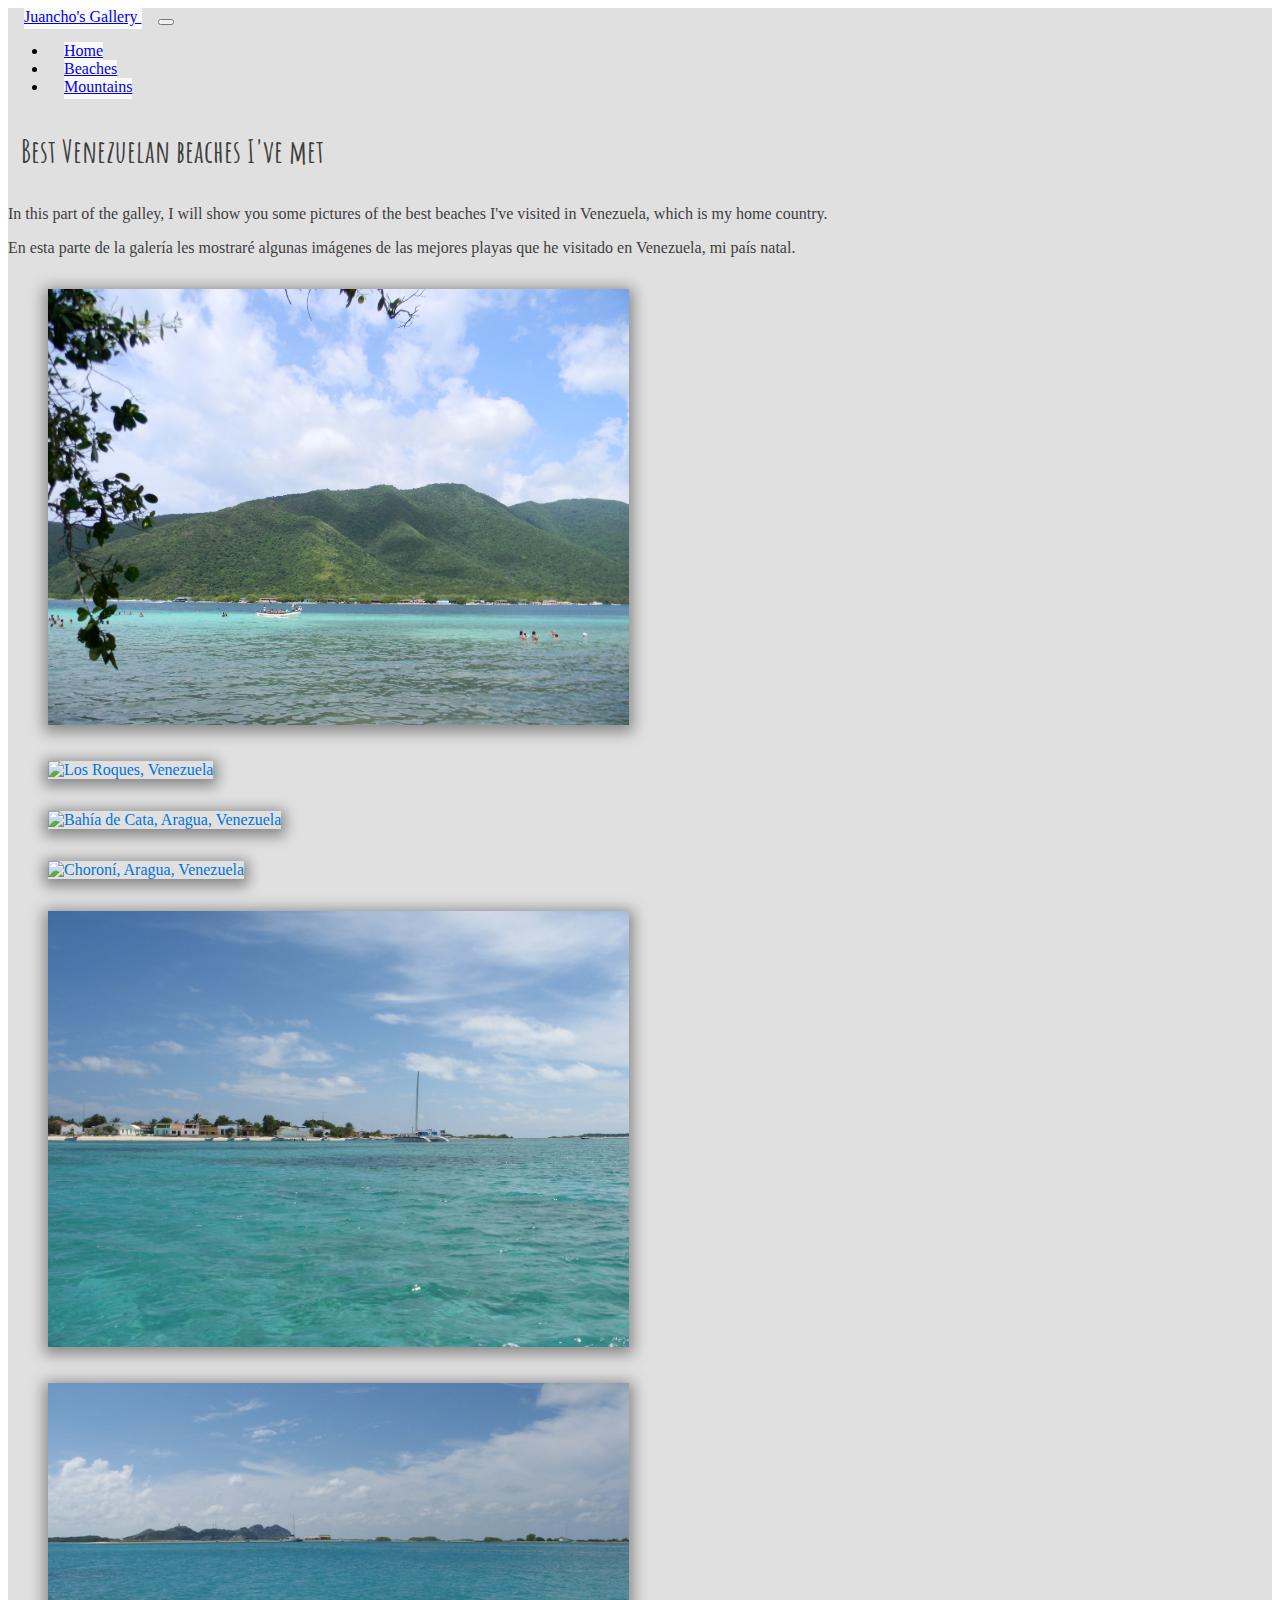
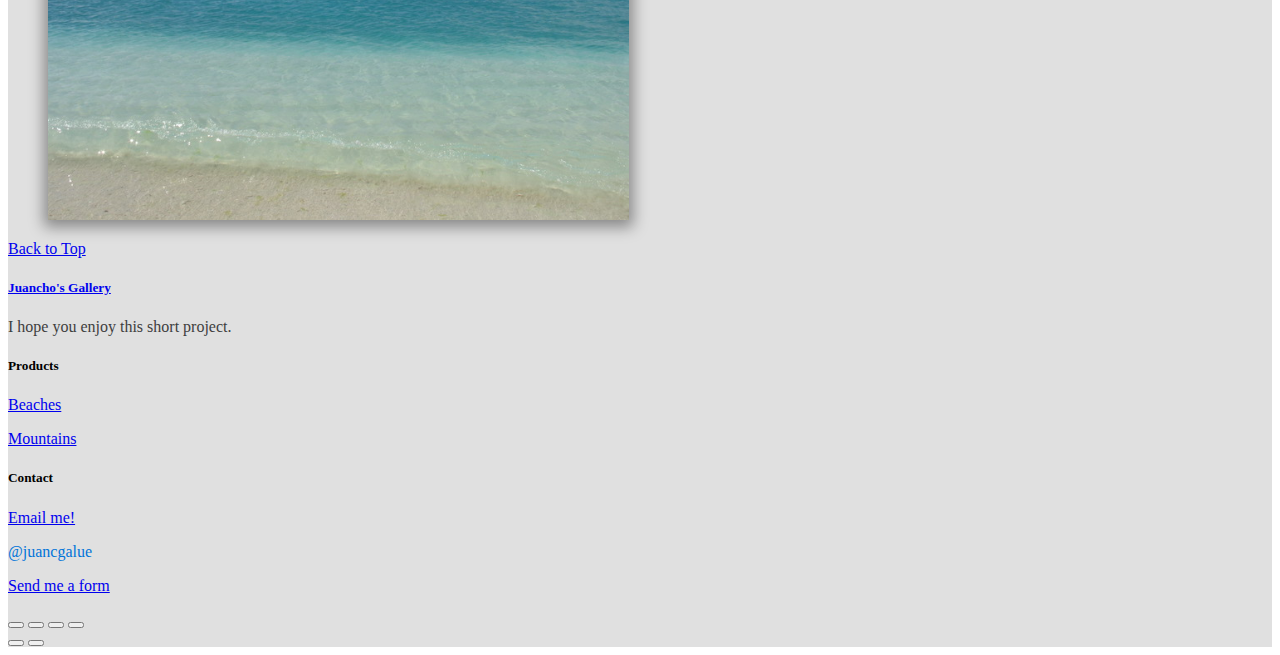
==== beaches.html @ 9c7ffbd8 "changed underline colors in navbar links" ====
<!DOCTYPE html>
<html lang="en">
<head>
    <meta charset="UTF-8">
    <meta http-equiv="X-UA-Compatible" content="IE=edge">
    <meta name="viewport" content="width=device-width, initial-scale=1.0">
    <title>Juancho's gallery Beaches</title>
    <link rel="shortcut icon" href="pictures/beach.ico" type="image/x-icon">
    <!-- I use FontAwesome for the icons -->
    <script src="https://kit.fontawesome.com/a3943cb153.js" crossorigin="anonymous"></script>
    <!-- Bootstrap 5.0 CSS -->
    <link href="https://cdn.jsdelivr.net/npm/bootstrap@5.0.1/dist/css/bootstrap.min.css" rel="stylesheet" integrity="sha384-+0n0xVW2eSR5OomGNYDnhzAbDsOXxcvSN1TPprVMTNDbiYZCxYbOOl7+AMvyTG2x" crossorigin="anonymous">
    <!-- My onw CSS code -->
    <link rel="stylesheet" href="css/style.css">
    <!-- PhotoSwipe V4.1.3 CSS -->
    <link rel="stylesheet" href="https://cdnjs.cloudflare.com/ajax/libs/photoswipe/4.1.3/photoswipe.min.css">
    <!-- PhotoSwipe V4.1.3 Default Sklin -->
    <link rel="stylesheet" href="https://cdnjs.cloudflare.com/ajax/libs/photoswipe/4.1.3/default-skin/default-skin.css">
</head>
<body class="bg-light">
    <div class="col-md-10 shadow mx-auto" id="beaches">
    <nav class="navbar navbar-expand-md navbar-light bg-light sticky-top shadow">
        <div class="container-fluid">
            <a href="index.html" class="navbar-brand hover-effect-beach">
                <i class="far fa-images d-inline-block align-text-top"></i>
                Juancho's Gallery
            </a>
            <button class="navbar-toggler" type="button" data-bs-toggle="collapse" data-bs-target="#navbarNav" aria-controls="navbarNav" aria-expanded="false" aria-label="Toggle navigation">
                <span class="navbar-toggler-icon"></span>
            </button>
            <div class="collapse navbar-collapse" id="navbarNav">
                <ul class="navbar-nav">
                    <li class="nav-item">
                      <a class="nav-link hover-effect-beach" aria-current="page" href="index.html">Home</a>
                    </li>
                    <li class="nav-item">
                      <a class="nav-link active text-danger hover-effect-beach" href="beaches.html">Beaches</a>
                    </li>
                    <li class="nav-item">
                      <a class="nav-link hover-effect-beach" href="mountains.html">Mountains</a>
                    </li>
                </ul>
            </div>
        </div>
    </nav>
    <header>
        <div class="container">
            <div class="row pt-3">
                <h1 class="text-center mb-3 mt-3">Best Venezuelan beaches I've met</h1>                    
                <div class="col-md-6">
                    <p>In this part of the galley, I will show you some pictures of the best beaches I've visited in Venezuela, which is my home country.</p>
                </div>
                <div class="col-md-6">
                    <p>En esta parte de la galer&iacute;a les mostrar&eacute; algunas im&aacute;genes de las mejores playas que he visitado en Venezuela, mi pa&iacute;s natal.</p>
                </div>
            </div>
        </div>
    </header>
    <div>
        <div class="container">
            <div class="row pt-3">
                <div class="col-md-12">
                    <div class="my-gallery text-center" itemscope itemtype="http://schema.org/ImageGallery">
                        <figure itemprop="associatedMedia" itemscope itemtype="http://schema.org/ImageObject" class="me-md-3 pb-3">
                            <a href="pictures/La_Cienaga.JPG" itemprop="contentUrl" data-size="1600x1200">
                            <img src="pictures/La_Cienaga.JPG" alt="La Ciénaga, Venezuela" class="img-fluid sombra" itemprop="thumbnail"></a>
                            <figcaption itemprop="caption description">La Ciénaga, Edo. Aragua, Venezuela (pic taken by me)</figcaption>
                        </figure>

                        <figure itemprop="associatedMedia" itemscope itemtype="http://schema.org/ImageObject" class="ms-md-3 pb-3">
                            <a href="https://eldiario.com/wp-content/uploads/2020/11/vista-aerea-de-los-roques-guia-de-los-roques-venezuela.jpg.webp" itemprop="contentUrl" data-size="1600x1200">
                            <img src="https://eldiario.com/wp-content/uploads/2020/11/vista-aerea-de-los-roques-guia-de-los-roques-venezuela.jpg.webp" alt="Los Roques, Venezuela" class="img-fluid sombra" itemprop="thumbnail"></a>
                            <figcaption itemprop="caption description">Los Roques, Dependencias Federales, Venezuela</figcaption>
                        </figure>

                        <figure itemprop="associatedMedia" itemscope itemtype="http://schema.org/ImageObject" class="me-md-3 pb-3">
                            <a href="https://i.pinimg.com/originals/b5/73/fa/b573fa9673da34be54abce038274f7ae.jpg" itemprop="contentUrl" data-size="1600x1200">
                            <img src="https://i.pinimg.com/originals/b5/73/fa/b573fa9673da34be54abce038274f7ae.jpg" alt="Bahía de Cata, Aragua, Venezuela" class="img-fluid sombra" itemprop="thumbnail"></a>
                            <figcaption itemprop="caption description">Bahía de Cata, Edo. Aragua, Venezuela</figcaption>
                        </figure>

                        <figure itemprop="associatedMedia" itemscope itemtype="http://schema.org/ImageObject" class="ms-md-3 pb-3">
                            <a href="https://i.pinimg.com/originals/4e/dc/d2/4edcd209bce77e75103b3f5e94f31ffa.jpg" itemprop="contentUrl" data-size="1600x1200">
                            <img src="https://i.pinimg.com/originals/4e/dc/d2/4edcd209bce77e75103b3f5e94f31ffa.jpg" alt="Choroní, Aragua, Venezuela" class="img-fluid sombra" itemprop="thumbnail"></a>
                            <figcaption itemprop="caption description">Choroní, Edi. Aragua, Venezuela</figcaption>
                        </figure>

                        <figure itemprop="associatedMedia" itemscope itemtype="http://schema.org/ImageObject" class="me-md-3 pb-3">
                            <a href="pictures/Los_Roques_1_1350px.JPG" itemprop="contentUrl" data-size="1350x1013">
                            <img srcset="pictures/Los_Roques_1_700px.JPG 700w, 
                                         pictures/Los_Roques_1_1350px.JPG 1350w"
                                 sizes="(max-width: 700px) 660px,
                                        1350px"
                                 src="pictures/Los_Roques_1_700px.JPG" alt="Los Roques 2006, picture taken by me" class="img-fluid sombra" itemprop="thumbnail"></a>
                            <figcaption itemprop="caption description">Los Roques 2006, pic taken by me</figcaption>
                        </figure>

                        <figure itemprop="associatedMedia" itemscope itemtype="http://schema.org/ImageObject" class="ms-md-3 pb-3">
                            <a href="pictures/Los_Roques_2_1350px.JPG" itemprop="contentUrl" data-size="1350x1013">
                            <img srcset="pictures/Los_Roques_2_500px.JPG 500w,
                                         pictures/Los_Roques_2_700px.JPG 700w"
                                 sizes="(max-width: 500px) 480px,
                                        700px"
                                 src="pictures/Los_Roques_2_700px.JPG" alt="Los Roques 2006, picture taken by me" class="img-fluid sombra" itemprop="thumbnail"></a>
                            <figcaption itemprop="caption description">Los Roques 2006, pic taken by me</figcaption>
                        </figure>
                    </div>
                </div>
            </div>
        </div>
    </div>

    <div class="container">
        <div class="row">
            <div class="col-sm-4 col-md-3 col-lg-2 mx-auto mb-4 text-center">
                <a href="#" class="btn btn-warning" role="button" onclick="topFunction()">Back to Top</a>
            </div>
        </div>
    </div>

    <footer class="bg-dark pt-3 pb-2 text-white">
        <div class="container text-center text-md-start">
            <div class="row text-center text-md-start">
                <div class="col-md-3 mx-auto mt-3">
                    <a href="index.html" class="text-decoration-none">
                        <h5 class="mb-4 fw-bold text-warning text-uppercase">Juancho's Gallery</h5>
                    </a>
                    <p class="text-white">I hope you enjoy this short project.</p>
                </div>
                <div class="col-md-3 mx-auto mt-3">
                    <h5 class="mb-4 fw-bold text-warning text-uppercase">Products</h5>
                    <p>
                        <a href="beaches.html" class="text-decoration-none text-white">Beaches</a>
                    </p>
                    <p>
                        <a href="mountains.html" class="text-decoration-none text-white">Mountains</a>
                    </p>
                </div>
                <div class="col-md-3 mx-auto mt-3">
                    <h5 class="mb-4 fw-bold text-warning text-uppercase">Contact</h5>
                    <p>
                        <a href="mailto:juancgalue@icloud.com"><i class="fas fa-envelope me-2 text-warning"></i></a>
                        <a href="mailto:juancgalue@icloud.com" class="text-decoration-none text-white">Email me!</a>
                    </p>
                    <p>
                        <a href="https://twitter.com/juancgalue?lang=en"><i class="fab fa-twitter me-2 text-warning"></i></a>
                        <a href="https://twitter.com/juancgalue?lang=en" class="text-decoration-none text-white" target="_blank">@juancgalue</a>
                    </p>
                    <p>
                        <a href="index.html#formTag"><i class="fab fa-wpforms text-warning me-2"></i></a>
                        <a href="index.html#formTag" class="text-decoration-none text-white">Send me a form</a>
                    </p>
                </div>
            </div>
        </div>
    </footer>

    <!-- add PhotoSwipe (.pswp) element to DOM -->
    <!-- Root element of PhotoSwipe. Must have class pswp. -->
<div class="pswp" tabindex="-1" role="dialog" aria-hidden="true">

    <!-- Background of PhotoSwipe. 
         It's a separate element as animating opacity is faster than rgba(). -->
    <div class="pswp__bg"></div>

    <!-- Slides wrapper with overflow:hidden. -->
    <div class="pswp__scroll-wrap">

        <!-- Container that holds slides. 
            PhotoSwipe keeps only 3 of them in the DOM to save memory.
            Don't modify these 3 pswp__item elements, data is added later on. -->
        <div class="pswp__container">
            <div class="pswp__item"></div>
            <div class="pswp__item"></div>
            <div class="pswp__item"></div>
        </div>

        <!-- Default (PhotoSwipeUI_Default) interface on top of sliding area. Can be changed. -->
        <div class="pswp__ui pswp__ui--hidden">

            <div class="pswp__top-bar">

                <!--  Controls are self-explanatory. Order can be changed. -->

                <div class="pswp__counter"></div>

                <button class="pswp__button pswp__button--close" title="Close (Esc)"></button>

                <button class="pswp__button pswp__button--share" title="Share"></button>

                <button class="pswp__button pswp__button--fs" title="Toggle fullscreen"></button>

                <button class="pswp__button pswp__button--zoom" title="Zoom in/out"></button>

                <!-- Preloader demo https://codepen.io/dimsemenov/pen/yyBWoR -->
                <!-- element will get class pswp__preloader __ active when preloader is running -->
                <div class="pswp__preloader">
                    <div class="pswp__preloader__icn">
                      <div class="pswp__preloader__cut">
                        <div class="pswp__preloader__donut"></div>
                      </div>
                    </div>
                </div>
            </div>

            <div class="pswp__share-modal pswp__share-modal--hidden pswp__single-tap">
                <div class="pswp__share-tooltip"></div> 
            </div>

            <button class="pswp__button pswp__button--arrow--left" title="Previous (arrow left)">
            </button>

            <button class="pswp__button pswp__button--arrow--right" title="Next (arrow right)">
            </button>

            <div class="pswp__caption">
                <div class="pswp__caption__center"></div>
            </div>

        </div>

    </div>

</div>

    <!-- PhotoSwipe V4.1.3 JavaScript -->
    <script src="https://cdnjs.cloudflare.com/ajax/libs/photoswipe/4.1.3/photoswipe.min.js"></script>
    <!-- PhotoSwipe V4.1.3 JavaScript UI Default -->
    <script src="https://cdnjs.cloudflare.com/ajax/libs/photoswipe/4.1.3/photoswipe-ui-default.min.js"></script>
    <!-- Script to use PhotoSwipe -->
    <script src="js/photo_swipe.js"></script>
    <!-- Bootstrap 5.0 Bundle -->
    <script src="https://cdn.jsdelivr.net/npm/bootstrap@5.0.1/dist/js/bootstrap.bundle.min.js" integrity="sha384-gtEjrD/SeCtmISkJkNUaaKMoLD0//ElJ19smozuHV6z3Iehds+3Ulb9Bn9Plx0x4" crossorigin="anonymous"></script>
    <!-- JQuery CDN link -->
    <script src="https://cdnjs.cloudflare.com/ajax/libs/jquery/3.6.0/jquery.min.js" integrity="sha512-894YE6QWD5I59HgZOGReFYm4dnWc1Qt5NtvYSaNcOP+u1T9qYdvdihz0PPSiiqn/+/3e7Jo4EaG7TubfWGUrMQ==" crossorigin="anonymous"></script>
    <script src="js/form_validation.js"></script>
</div>
</body>
</html>
---- css/style.css ----
@import url('https://fonts.googleapis.com/css2?family=Amatic+SC:wght@700&display=swap');

:root {
    --lightBackground: #E0E0E0;
    --textDarkColor: #3e3e3e;
    --asideBackground: #DEE2E6;
    --codeBackground: #f1f1f1;
    --navLightBackground: #F8F9FA;
    --hoverLinksBeach: #228BE6;
    --hoverLinksMountain: #37B24D;
}

#bg-index, #beaches, #mountains {
    background-color: var(--lightBackground);
}

p, h1, h2, h3 {
    color: var(--textDarkColor);
}

section > p {
    padding: 2%;
}

h1, h2, h3 {
    padding: 1%;
    font-family: 'Amatic SC', cursive;
}

/* Anchor tags formatting and hover effect*/
a[href^="https"], a.underline {
    text-decoration: none;
    color: #0074D9;
}

.underline {
    position: relative;
}

.underline::before {
    content: '';
    position: absolute;
    bottom: 0;
    right: 0;
    width: 0;
    height: 2px;
    background-color: #0074D9;
    transition: width 0.6s cubic-bezier(0.25, 1, 0.5, 1);
  }

@media (hover:hover) and (pointer:fine) {
    .underline:hover::before{
      left: 0;
      right: auto;
      width: 100%;
    }
  }

  /* Nav links hover effect index, beach & mountain htmls */
.hover-effect, .hover-effect-beach, .hover-effect-mountain {
    transition: 0.3s ease;
    background: var(--navLightBackground);
    border-bottom: 4px solid var(--navLightBackground);
    margin: 0 1em;

}
@media screen and (min-width: 768px) {
    .hover-effect:hover {
        border-bottom: 4px solid rgba(153, 0, 239, .5);
        padding: 6px 0;
    }
    .hover-effect-beach:hover {
        border-bottom: 4px solid var(--hoverLinksBeach);
        padding: 6px 0;
    }
    .hover-effect-mountain:hover {
        border-bottom: 4px solid var(--hoverLinksMountain);
        padding: 6px 0;
    }
}

.lx-screen {
    width: 30%;
    height: auto;
    min-width: 300px;
}

textarea {
    resize: none;
}

form span {
    color: red;
}

.icon-resize {
    width: 4em;
}

.icon-resize2 {
    width: 3em;
    margin-top: .5em;
    margin-bottom: 1.5em;
}

.map-responsive {
    overflow:hidden;
    padding-bottom: 56.25%; /* Ratio 16:9 (9 / 16 = 0.5625) */
    position:relative;
    height:0;
}

.map-responsive iframe {
    display: block;
    position: absolute;
    top: 0;
    right: 0;
    bottom: 0;
    left: 0;
    margin: 0 auto;
    padding: 0;
    height: 95%;
    width: 95%;
}

figure img {
    width: 100%;
    height: auto;
}

.my-gallery figcaption {
    display: none;
}

@media screen and (min-width: 768px) {
    figure {
        display: inline-block;
        width: 46%;
    }
}

@media screen and (max-width: 992px) {
    svg {
        display: none;
    }
}

.sombra {
    box-shadow: 0px 3px 14px 4px rgba(0,0,0,0.4);
    -webkit-box-shadow: 0px 3px 14px 4px rgba(0,0,0,0.4);
    -moz-box-shadow: 0px 3px 14px 4px rgba(0,0,0,0.4);
}

aside-bg {
    background-color: var(--asideBackground);
}

.code-style {
    background-color: var(--codeBackground);
    padding: .2em;
    border-radius: 5px;
}

div.wave-container {
    width: 100%;
    height: 25%;
    bottom: 0;
    position: relative;
    padding-bottom: 2em;
}

.wave-container > svg {
    position: absolute;
    width: 100%;
    bottom: 0;
    right: 0;
}
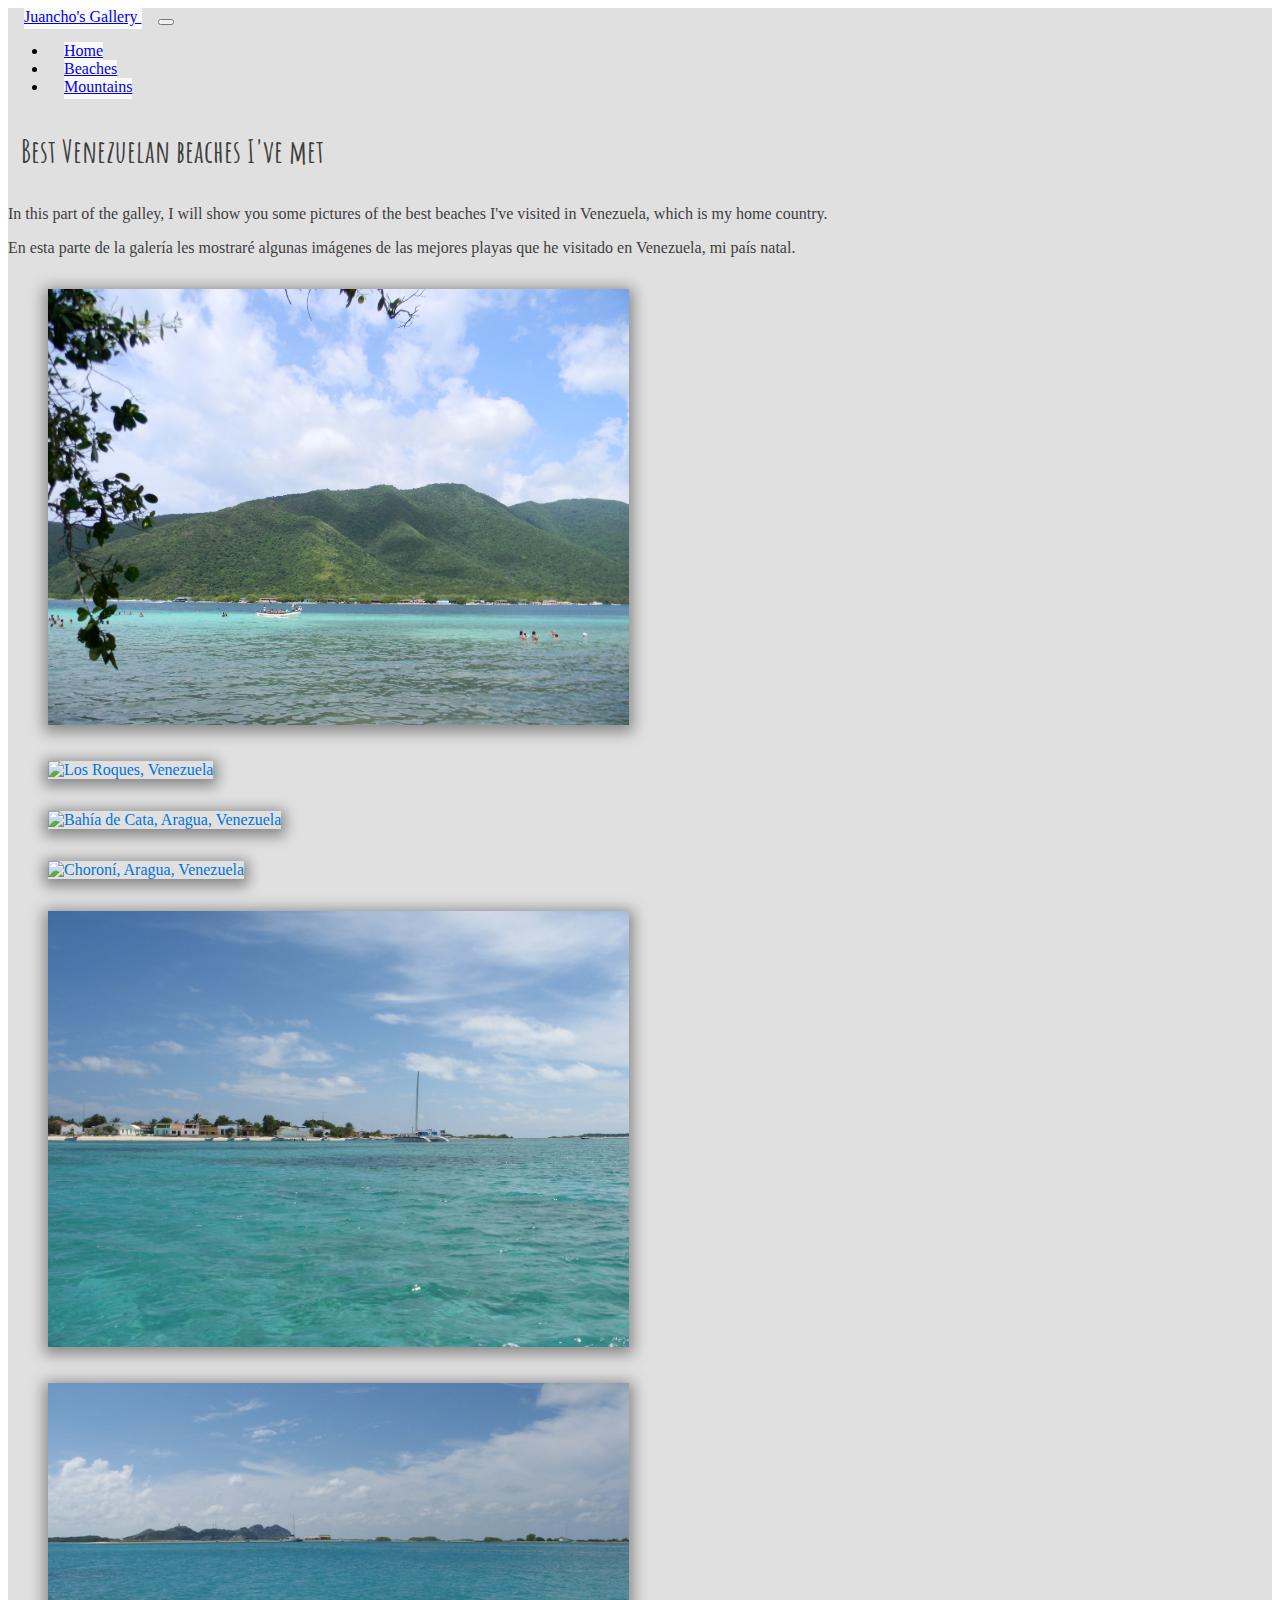
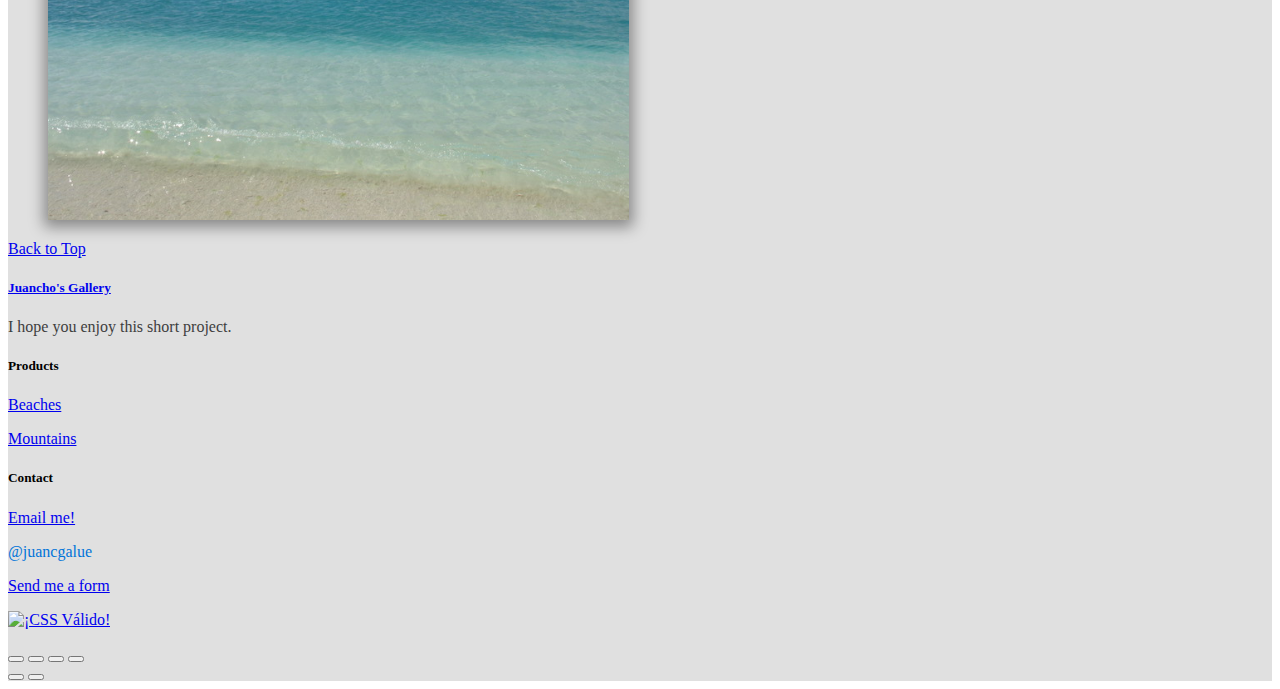
==== commit f06c4e30: "W3C validator test" ====
--- a/beaches.html
+++ b/beaches.html
@@ -152,6 +152,15 @@
                     </p>
                 </div>
             </div>
+            <div class="row text-center text-md-end">
+                <p>
+                    <a href="http://jigsaw.w3.org/css-validator/check/referer">
+                        <img style="border:0;width:88px;height:31px"
+                            src="http://jigsaw.w3.org/css-validator/images/vcss"
+                            alt="¡CSS Válido!" />
+                    </a>
+                </p>
+            </div>
         </div>
     </footer>
 
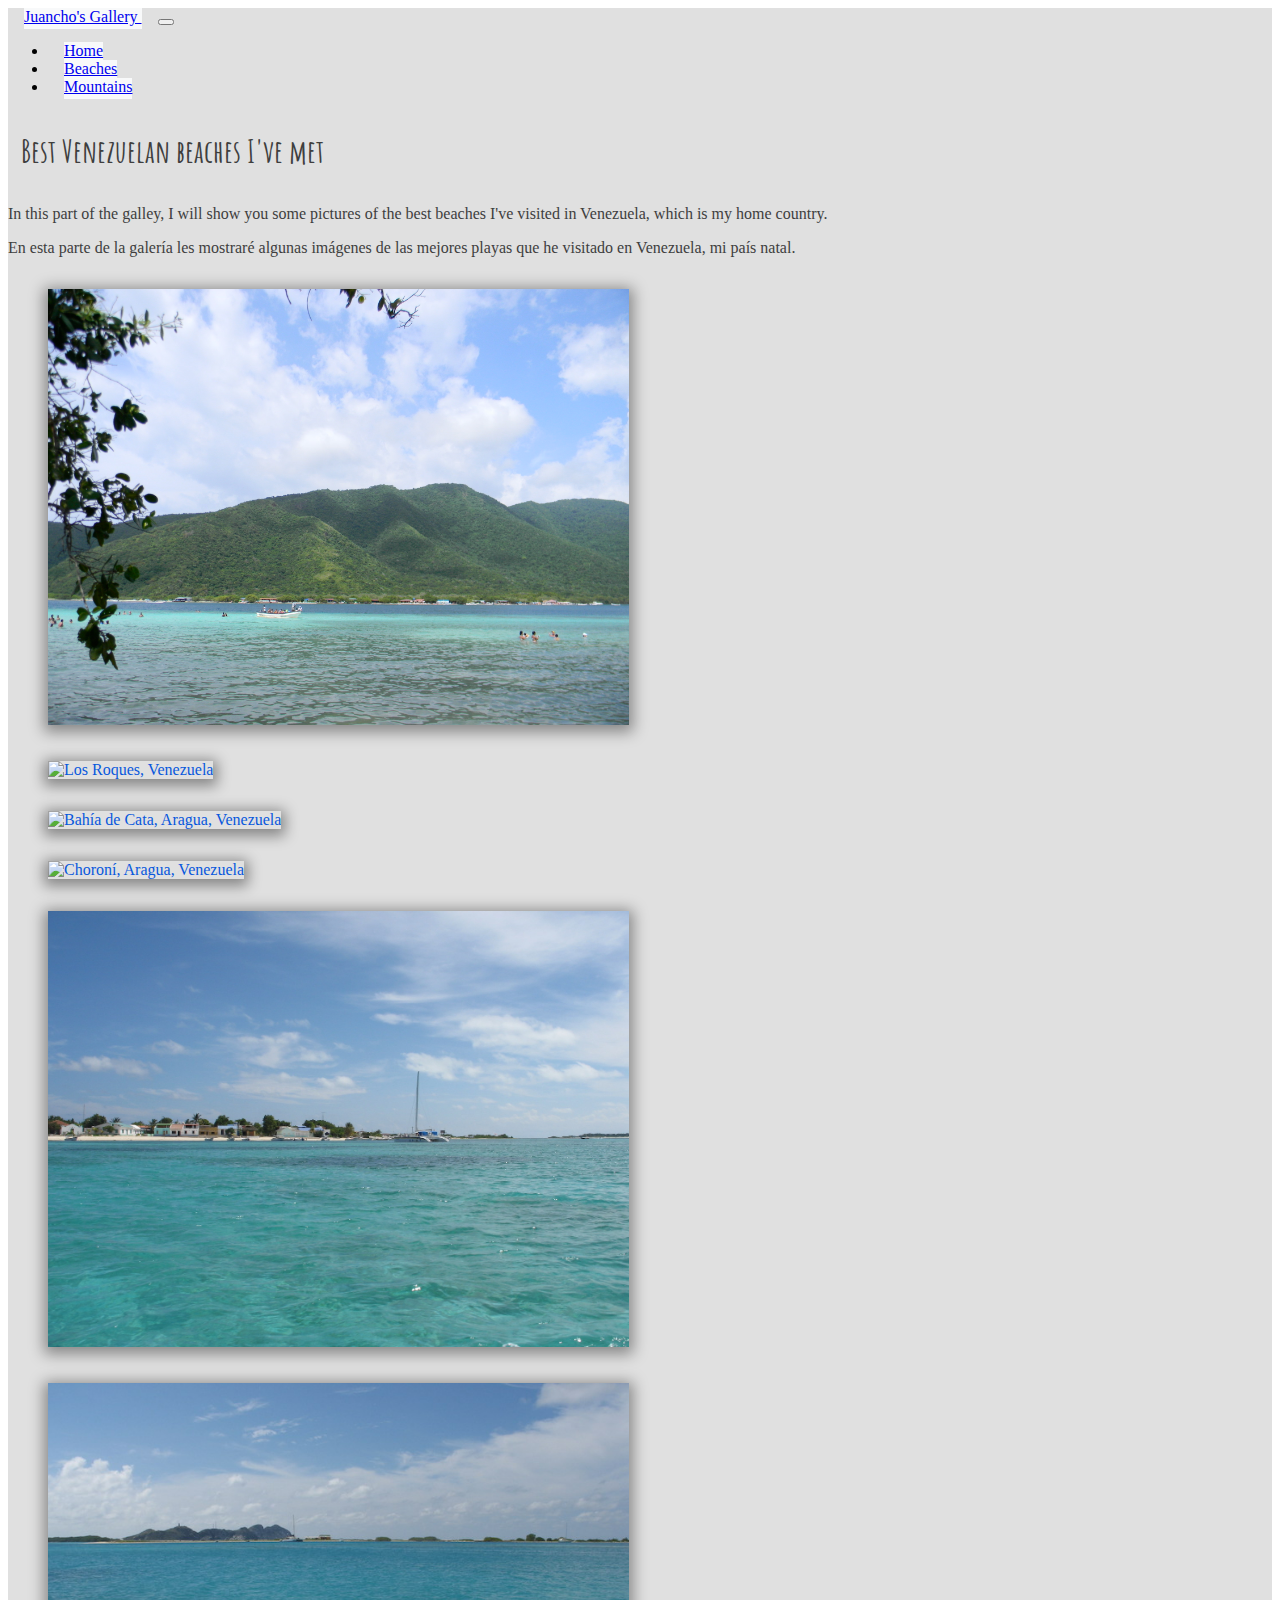
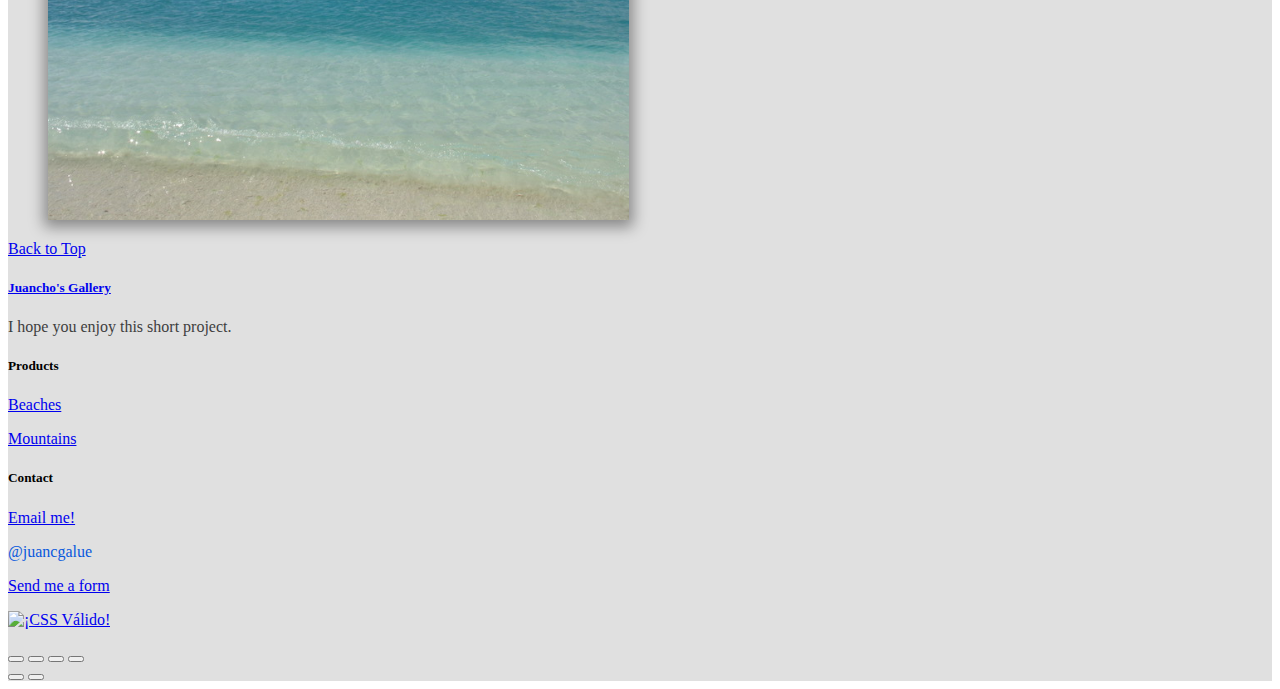
==== commit 6e4558a5: "contrast colors corredted according to WAVE" ====
--- a/beaches.html
+++ b/beaches.html
@@ -118,6 +118,7 @@
         </div>
     </div>
 
+<!-- Footer -->
     <footer class="bg-dark pt-3 pb-2 text-white">
         <div class="container text-center text-md-start">
             <div class="row text-center text-md-start">
--- a/css/style.css
+++ b/css/style.css
@@ -8,6 +8,9 @@
     --navLightBackground: #F8F9FA;
     --hoverLinksBeach: #228BE6;
     --hoverLinksMountain: #37B24D;
+    --linksColor: #0858DD;
+    --codeColor: #D50972;
+    --spanColor: #CA0404;
 }
 
 #bg-index, #beaches, #mountains {
@@ -30,7 +33,7 @@
 /* Anchor tags formatting and hover effect*/
 a[href^="https"], a.underline {
     text-decoration: none;
-    color: #0074D9;
+    color: var(--linksColor);
 }
 
 .underline {
@@ -44,7 +47,7 @@
     right: 0;
     width: 0;
     height: 2px;
-    background-color: #0074D9;
+    background-color: var(--linksColor);
     transition: width 0.6s cubic-bezier(0.25, 1, 0.5, 1);
   }
 
@@ -90,7 +93,7 @@
 }
 
 form span {
-    color: red;
+    color: var(--spanColor);
 }
 
 .icon-resize {
@@ -159,6 +162,7 @@
     background-color: var(--codeBackground);
     padding: .2em;
     border-radius: 5px;
+    color: var(--codeColor);
 }
 
 div.wave-container {
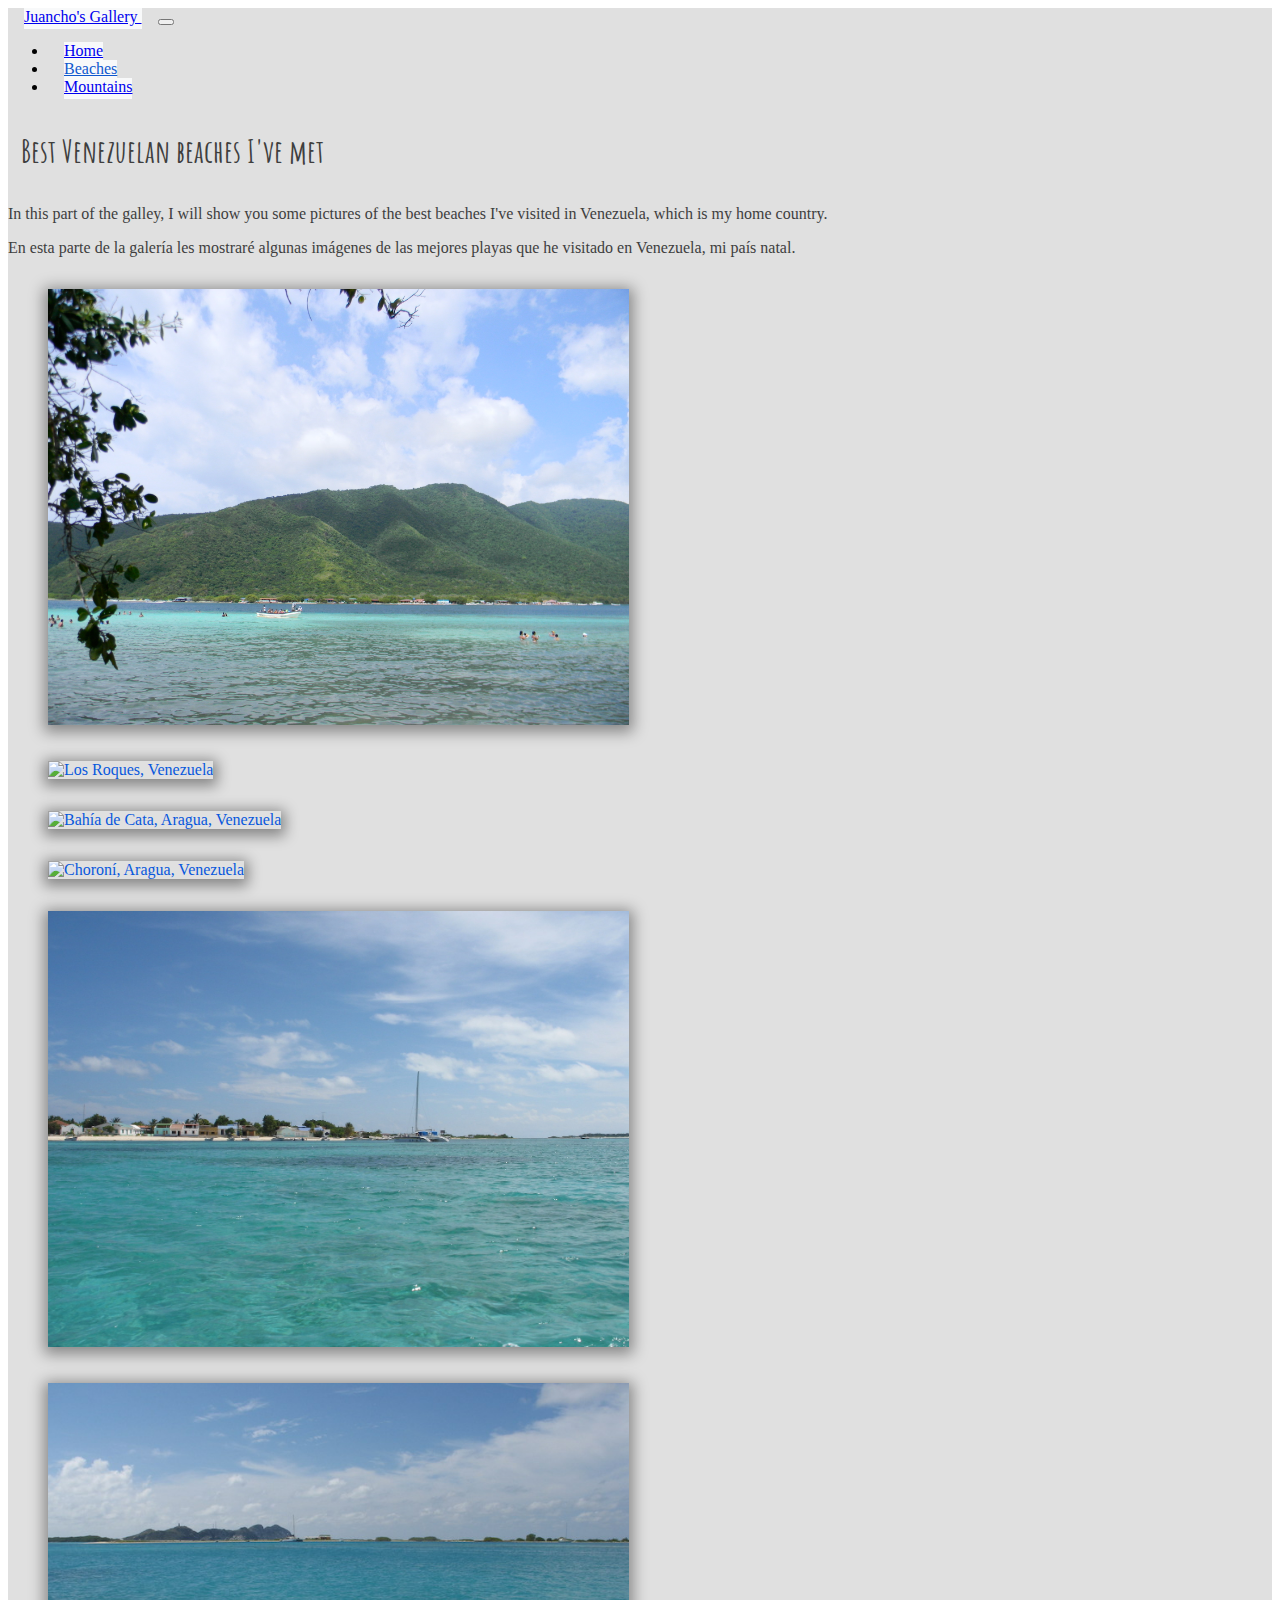
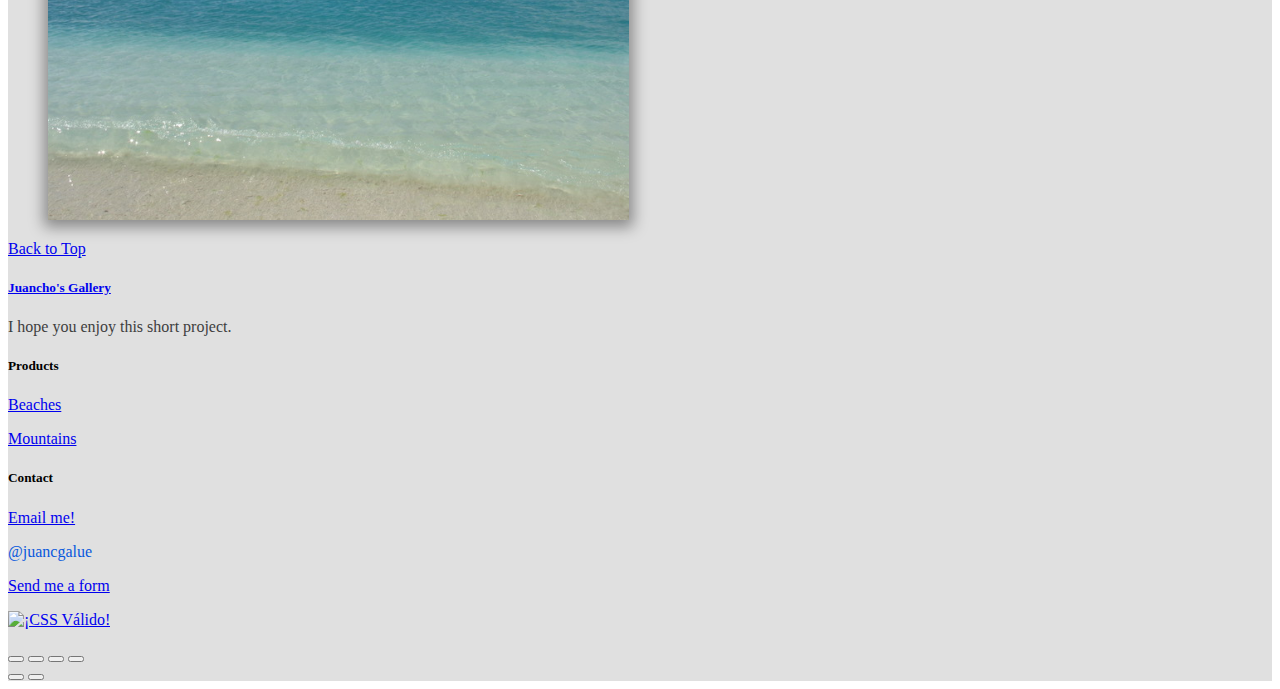
==== commit 6ff091cd: "more contrasts issues corrected" ====
--- a/beaches.html
+++ b/beaches.html
@@ -34,7 +34,7 @@
                       <a class="nav-link hover-effect-beach" aria-current="page" href="index.html">Home</a>
                     </li>
                     <li class="nav-item">
-                      <a class="nav-link active text-danger hover-effect-beach" href="beaches.html">Beaches</a>
+                      <a class="nav-link active hover-effect-beach" href="beaches.html" id="navbar-link-beach">Beaches</a>
                     </li>
                     <li class="nav-item">
                       <a class="nav-link hover-effect-beach" href="mountains.html">Mountains</a>
--- a/css/style.css
+++ b/css/style.css
@@ -6,11 +6,24 @@
     --asideBackground: #DEE2E6;
     --codeBackground: #f1f1f1;
     --navLightBackground: #F8F9FA;
+    --hoverIndex: #DB2A3A;
     --hoverLinksBeach: #228BE6;
-    --hoverLinksMountain: #37B24D;
+    --hoverLinksMountain: #24C995;
     --linksColor: #0858DD;
     --codeColor: #D50972;
     --spanColor: #CA0404;
+}
+
+#navbar-link-active {
+    color: var(--hoverIndex);
+}
+
+#navbar-link-beach {
+    color: #0F58CE;
+}
+
+#navbar-link-mountain {
+    color: #17815F;
 }
 
 #bg-index, #beaches, #mountains {
@@ -69,7 +82,7 @@
 }
 @media screen and (min-width: 768px) {
     .hover-effect:hover {
-        border-bottom: 4px solid rgba(153, 0, 239, .5);
+        border-bottom: 4px solid var(--hoverIndex);
         padding: 6px 0;
     }
     .hover-effect-beach:hover {
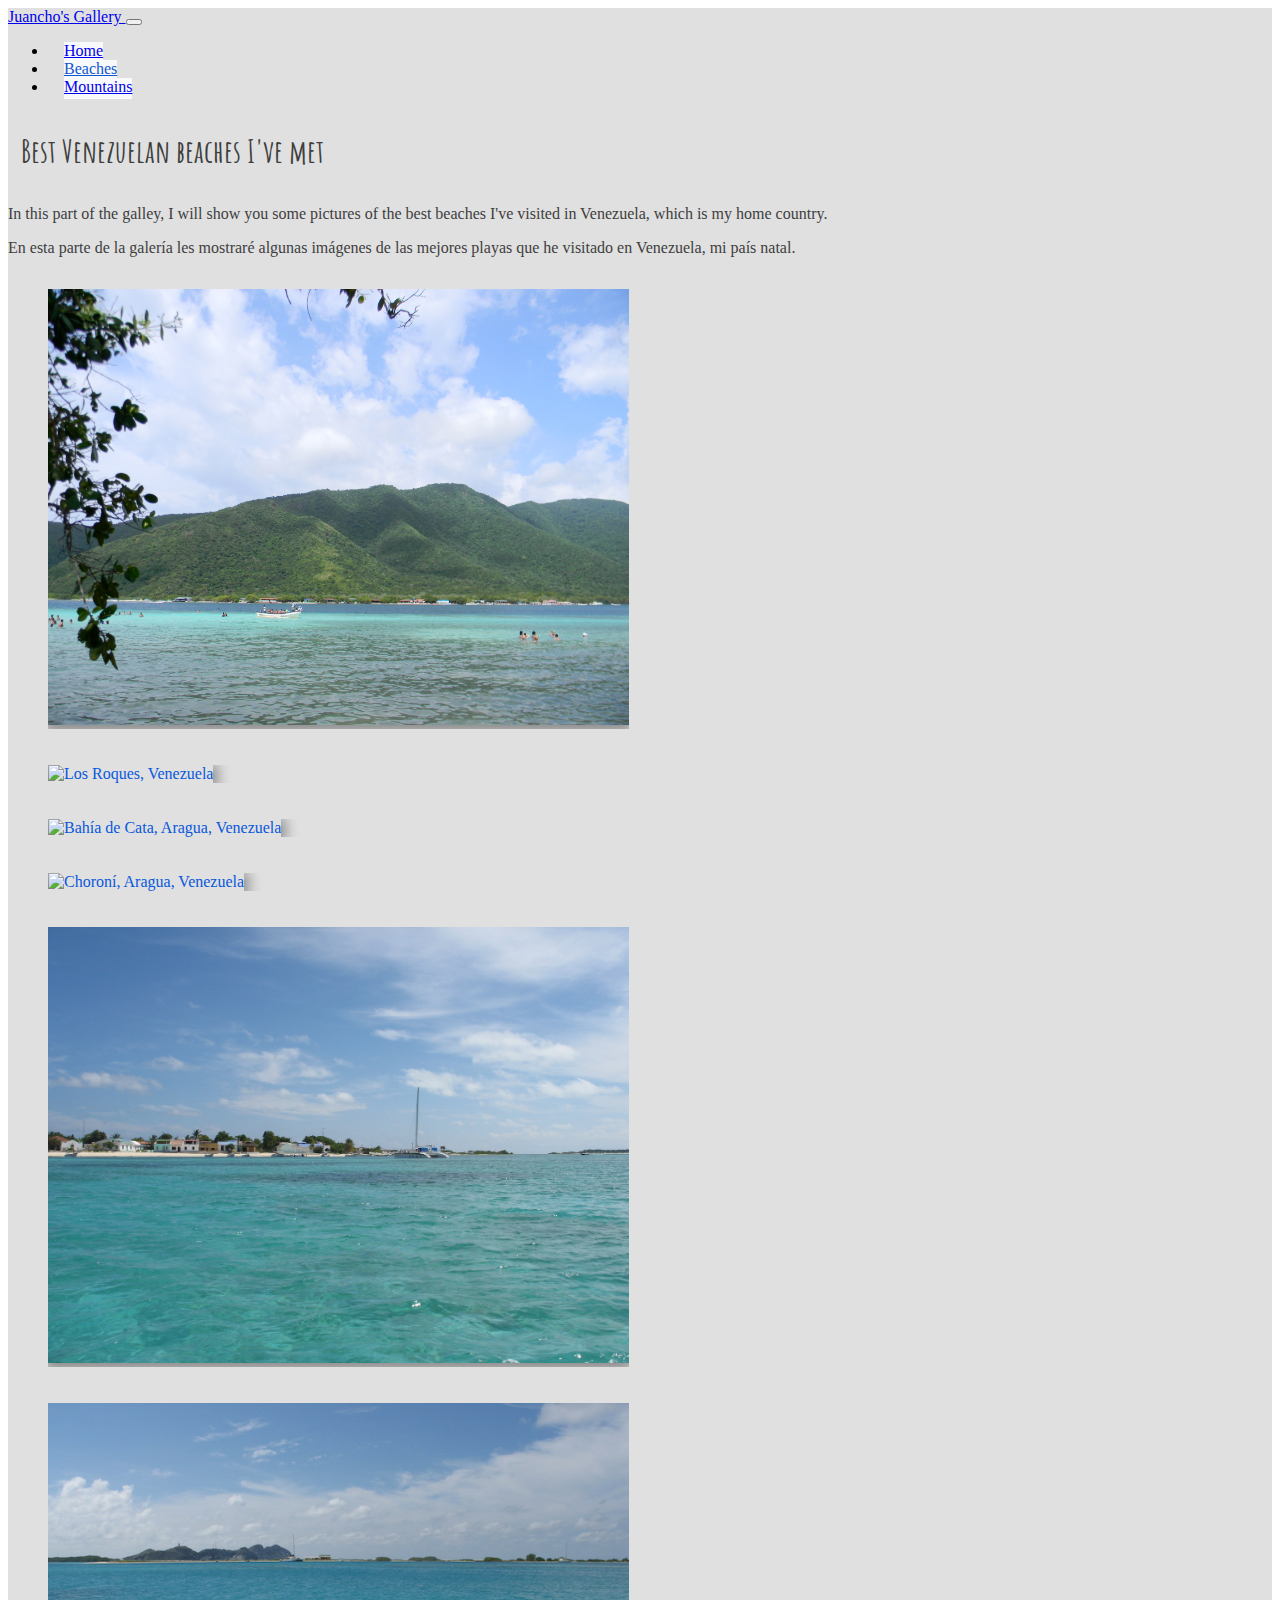
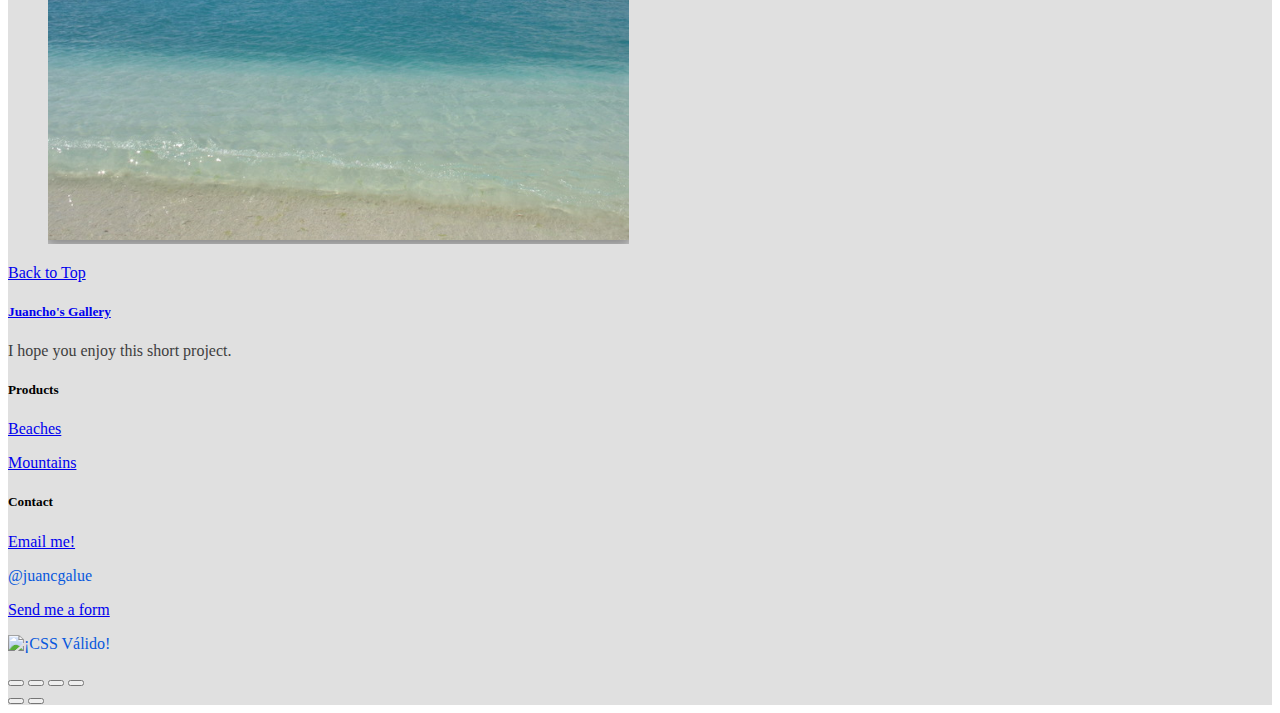
==== commit bebd8933: "hover effect to images" ====
--- a/beaches.html
+++ b/beaches.html
@@ -21,7 +21,7 @@
     <div class="col-md-10 shadow mx-auto" id="beaches">
     <nav class="navbar navbar-expand-md navbar-light bg-light sticky-top shadow">
         <div class="container-fluid">
-            <a href="index.html" class="navbar-brand hover-effect-beach">
+            <a href="#" class="navbar-brand">
                 <i class="far fa-images d-inline-block align-text-top"></i>
                 Juancho's Gallery
             </a>
@@ -60,7 +60,7 @@
         <div class="container">
             <div class="row pt-3">
                 <div class="col-md-12">
-                    <div class="my-gallery text-center" itemscope itemtype="http://schema.org/ImageGallery">
+                    <div class="my-gallery text-center scale" itemscope itemtype="http://schema.org/ImageGallery">
                         <figure itemprop="associatedMedia" itemscope itemtype="http://schema.org/ImageObject" class="me-md-3 pb-3">
                             <a href="pictures/La_Cienaga.JPG" itemprop="contentUrl" data-size="1600x1200">
                             <img src="pictures/La_Cienaga.JPG" alt="La Ciénaga, Venezuela" class="img-fluid sombra" itemprop="thumbnail"></a>
@@ -91,7 +91,7 @@
                                          pictures/Los_Roques_1_1350px.JPG 1350w"
                                  sizes="(max-width: 700px) 660px,
                                         1350px"
-                                 src="pictures/Los_Roques_1_700px.JPG" alt="Los Roques 2006, picture taken by me" class="img-fluid sombra" itemprop="thumbnail"></a>
+                                 src="pictures/Los_Roques_1_700px.JPG" alt="Archipiélago Los Roques 2006, picture taken by me" class="img-fluid sombra" itemprop="thumbnail"></a>
                             <figcaption itemprop="caption description">Los Roques 2006, pic taken by me</figcaption>
                         </figure>
 
@@ -101,7 +101,7 @@
                                          pictures/Los_Roques_2_700px.JPG 700w"
                                  sizes="(max-width: 500px) 480px,
                                         700px"
-                                 src="pictures/Los_Roques_2_700px.JPG" alt="Los Roques 2006, picture taken by me" class="img-fluid sombra" itemprop="thumbnail"></a>
+                                 src="pictures/Los_Roques_2_700px.JPG" alt="Los Roques 2006, beautiful blue colors" class="img-fluid sombra" itemprop="thumbnail"></a>
                             <figcaption itemprop="caption description">Los Roques 2006, pic taken by me</figcaption>
                         </figure>
                     </div>
@@ -140,22 +140,19 @@
                 <div class="col-md-3 mx-auto mt-3">
                     <h5 class="mb-4 fw-bold text-warning text-uppercase">Contact</h5>
                     <p>
-                        <a href="mailto:juancgalue@icloud.com"><i class="fas fa-envelope me-2 text-warning"></i></a>
-                        <a href="mailto:juancgalue@icloud.com" class="text-decoration-none text-white">Email me!</a>
-                    </p>
-                    <p>
-                        <a href="https://twitter.com/juancgalue?lang=en"><i class="fab fa-twitter me-2 text-warning"></i></a>
-                        <a href="https://twitter.com/juancgalue?lang=en" class="text-decoration-none text-white" target="_blank">@juancgalue</a>
-                    </p>
-                    <p>
-                        <a href="index.html#formTag"><i class="fab fa-wpforms text-warning me-2"></i></a>
-                        <a href="index.html#formTag" class="text-decoration-none text-white">Send me a form</a>
+                        <a href="mailto:juancgalue@icloud.com" class="text-decoration-none text-white"><i class="fas fa-envelope me-2 text-warning"></i>Email me!</a>
+                    </p>
+                    <p>
+                        <a href="https://twitter.com/juancgalue?lang=en" class="text-decoration-none text-white" target="_blank"><i class="fab fa-twitter me-2 text-warning"></i>@juancgalue</a>
+                    </p>
+                    <p>
+                        <a href="#formTag" class="text-decoration-none text-white"><i class="fab fa-wpforms text-warning me-2"></i>Send me a form</a>
                     </p>
                 </div>
             </div>
             <div class="row text-center text-md-end">
                 <p>
-                    <a href="http://jigsaw.w3.org/css-validator/check/referer">
+                    <a href="https://jigsaw.w3.org/css-validator/" target="_blank">
                         <img style="border:0;width:88px;height:31px"
                             src="http://jigsaw.w3.org/css-validator/images/vcss"
                             alt="¡CSS Válido!" />
--- a/css/style.css
+++ b/css/style.css
@@ -139,6 +139,10 @@
     width: 95%;
 }
 
+figure {
+    overflow: hidden;
+}
+
 figure img {
     width: 100%;
     height: auto;
@@ -147,6 +151,16 @@
 .my-gallery figcaption {
     display: none;
 }
+
+.scale figure img {
+    transform: scale(1);
+    transition: .3s ease-in-out;
+}
+
+.scale figure:hover img {
+    transform: scale(1.1);
+}
+
 
 @media screen and (min-width: 768px) {
     figure {
